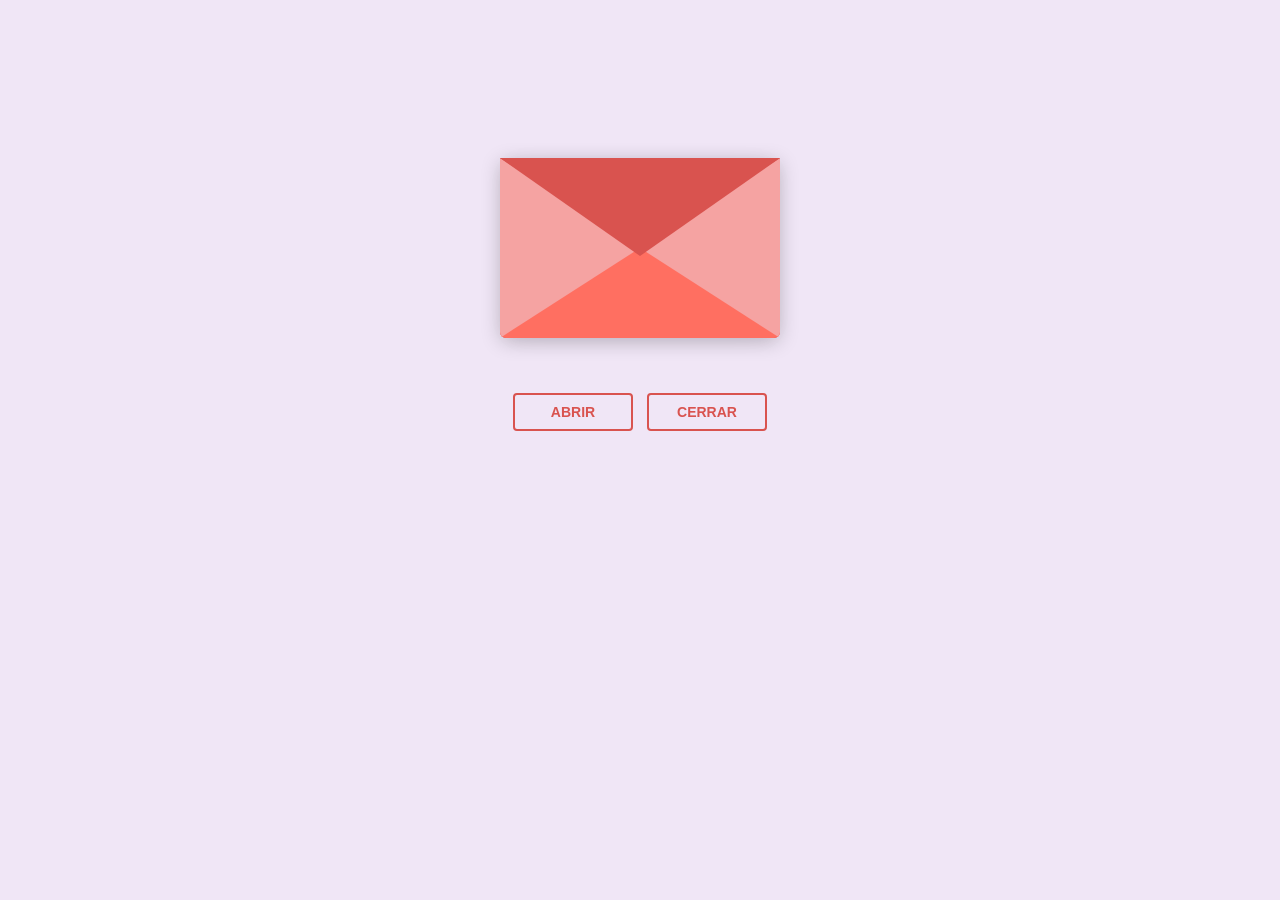
==== index.html @ 2e5996b8 "Rename love letter 2.html to index.html Cambio de Nombre" ====
<!DOCTYPE html>
<html lang="es">
  <head>
    <meta charset="UTF-8" />
    <title>Love letter for crush</title>
    <link
      rel="preconnect"
      href="https://fonts.googleapis.com"
    />
    <link
      rel="preconnect"
      href="https://fonts.gstatic.com"
      crossorigin
    />
    <link
      href="https://fonts.googleapis.com/css2?family=Dancing+Script:wght@400..700&display=swap"
      rel="stylesheet"
    />
    <link
      rel="stylesheet"
      href="love letter 2.css"
    />
  </head>
  <body>
    <!-- tiktok meowish -->
    <div class="envlope-wrapper">
      <div
        id="envelope"
        class="close"
      >
        <div class="front flap"></div>
        <div class="front pocket"></div>
        <div class="letter">
          <div class="words line1">Para: Deismy</div>
          <div class="words line2">Hola linda, eres tan hermosa</div>
          <div class="words line3">que cada vez que te veo</div>
          <div class="words line4">mi mundo se detiene.</div>
        </div>
        <div class="hearts">
          <div class="heart a1"></div>
          <div class="heart a2"></div>
          <div class="heart a3"></div>
        </div>
      </div>
    </div>
    <div class="reset">
      <button id="open">Abrir</button>
      <button id="reset">Cerrar</button>
    </div>

    <script src="https://cdnjs.cloudflare.com/ajax/libs/jquery/3.5.1/jquery.min.js"></script>
    <script src="love letter 2.js"></script>
  </body>
</html>
---- love letter 2.css ----
#envelope {
  position: relative;
  width: 280px;
  height: 180px;
  border-bottom-left-radius: 6px;
  border-bottom-right-radius: 6px;
  margin-left: auto;
  margin-right: auto;
  top: 150px;
  background-color: #d9534f; /* Warm romantic red */
  box-shadow: 0 4px 20px rgba(0, 0, 0, 0.2);
}

.front {
  position: absolute;
  width: 0;
  height: 0;
  z-index: 3;
}

.flap {
  border-left: 140px solid transparent;
  border-right: 140px solid transparent;
  border-bottom: 82px solid transparent;
  /* a little smaller */
  border-top: 98px solid #d9534f; /* Same romantic red */
  /* a little larger */
  transform-origin: top;
  pointer-events: none;
}

.pocket {
  border-left: 140px solid #f5a3a2; /* Soft pinkish red for the pocket */
  border-right: 140px solid #f5a3a2;
  border-bottom: 90px solid #ff6f61; /* Lighter romantic red */
  border-top: 90px solid transparent;
  border-bottom-left-radius: 6px;
  border-bottom-right-radius: 6px;
}

.letter {
  position: relative;
  background-color: #fff;
  width: 90%;
  margin-left: auto;
  margin-right: auto;
  height: 90%;
  top: 5%;
  border-radius: 6px;
  box-shadow: 0 2px 26px rgba(0, 0, 0, 0.12);
  font-family: 'Dancing Script', cursive;
}

.letter:after {
  content: '';
  position: absolute;
  top: 0;
  bottom: 0;
  left: 0;
  right: 0;
}

.words {
  position: absolute;
  left: 10%;
  width: 80%;
  height: 14%;
  background-color: #ffe6e6; /* Light romantic tone */
}

.words.line1 {
  top: 10%;
  font-size: 0.5rem;
  width: 22%;
  height: 7%;
  font-size: 0.7rem;
}

.words.line2 {
  top: 30%;
  text-align: center;
  font-size: 1.1rem;
}

.words.line3 {
  top: 50%;
  font-size: 1.1rem;
  text-align: center;
}

.words.line4 {
  top: 70%;
  font-size: 1.1rem;
  text-align: center;
}

.open .flap {
  transform: rotateX(180deg);
  transition: transform 0.4s ease, z-index 0.6s;
  z-index: 1;
}

.close .flap {
  transform: rotateX(0deg);
  transition: transform 0.4s 0.6s ease, z-index 1s;
  z-index: 5;
}

.close .letter {
  transform: translateY(0px);
  transition: transform 0.4s ease, z-index 1s;
  z-index: 1;
}

.open .letter {
  transform: translateY(-100px);
  transition: transform 0.4s 0.6s ease, z-index 0.6s;
  z-index: 2;
}

.hearts {
  position: absolute;
  top: 90px;
  left: 0;
  right: 0;
  z-index: 2;
}

.heart {
  position: absolute;
  bottom: 0;
  right: 10%;
  pointer-events: none;
}

.heart:before,
.heart:after {
  position: absolute;
  content: '';
  left: 50px;
  top: 0;
  width: 50px;
  height: 80px;
  background: #e60073; /* Deep romantic pink */
  border-radius: 50px 50px 0 0;
  transform: rotate(-45deg);
  transform-origin: 0 100%;
  pointer-events: none;
}

.heart:after {
  left: 0;
  transform: rotate(45deg);
  transform-origin: 100% 100%;
}

.close .heart {
  opacity: 0;
  -webkit-animation: none;
  animation: none;
}

.a1 {
  left: 20%;
  transform: scale(0.6);
  opacity: 1;
  -webkit-animation: slideUp 4s linear 1, sideSway 2s ease-in-out 4 alternate;
  -moz-animation: slideUp 4s linear 1, sideSway 2s ease-in-out 4 alternate;
  -webkit-animation-fill-mode: forwards;
  animation-fill-mode: forwards;
  -webkit-animation-delay: 0.7s;
  animation-delay: 0.7s;
}

.a2 {
  left: 55%;
  transform: scale(1);
  opacity: 1;
  -webkit-animation: slideUp 5s linear 1, sideSway 4s ease-in-out 2 alternate;
  -moz-animation: slideUp 5s linear 1, sideSway 4s ease-in-out 2 alternate;
  -webkit-animation-fill-mode: forwards;
  animation-fill-mode: forwards;
  -webkit-animation-delay: 0.7s;
  animation-delay: 0.7s;
}

.a3 {
  left: 10%;
  transform: scale(0.8);
  opacity: 1;
  -webkit-animation: slideUp 7s linear 1, sideSway 2s ease-in-out 6 alternate;
  -moz-animation: slideUp 7s linear 1, sideSway 2s ease-in-out 6 alternate;
  -webkit-animation-fill-mode: forwards;
  animation-fill-mode: forwards;
  -webkit-animation-delay: 0.7s;
  animation-delay: 0.7s;
}

@-webkit-keyframes slideUp {
  0% {
    top: 0;
  }
  100% {
    top: -600px;
  }
}
@keyframes slideUp {
  0% {
    top: 0;
  }
  100% {
    top: -600px;
  }
}
@-webkit-keyframes sideSway {
  0% {
    margin-left: 0px;
  }
  100% {
    margin-left: 50px;
  }
}
@keyframes sideSway {
  0% {
    margin-left: 0px;
  }
  100% {
    margin-left: 50px;
  }
}
body {
  background-color: #f0e6f6; /* Soft lavender for a romantic, dreamy feel */
}

.envlope-wrapper {
  height: 380px;
}

.reset {
  text-align: center;
}

.reset button {
  font-weight: 800;
  font-style: normal;
  transition: all 0.1s linear;
  -webkit-appearance: none;
  background-color: transparent;
  border: solid 2px #d9534f;
  border-radius: 4px;
  color: #d9534f;
  display: inline-block;
  font-size: 14px;
  text-transform: uppercase;
  margin: 5px;
  padding: 10px;
  line-height: 1em;
  text-decoration: none;
  min-width: 120px;
  cursor: pointer;
}

.reset button:hover {
  background-color: #d9534f;
  color: #fff;
}
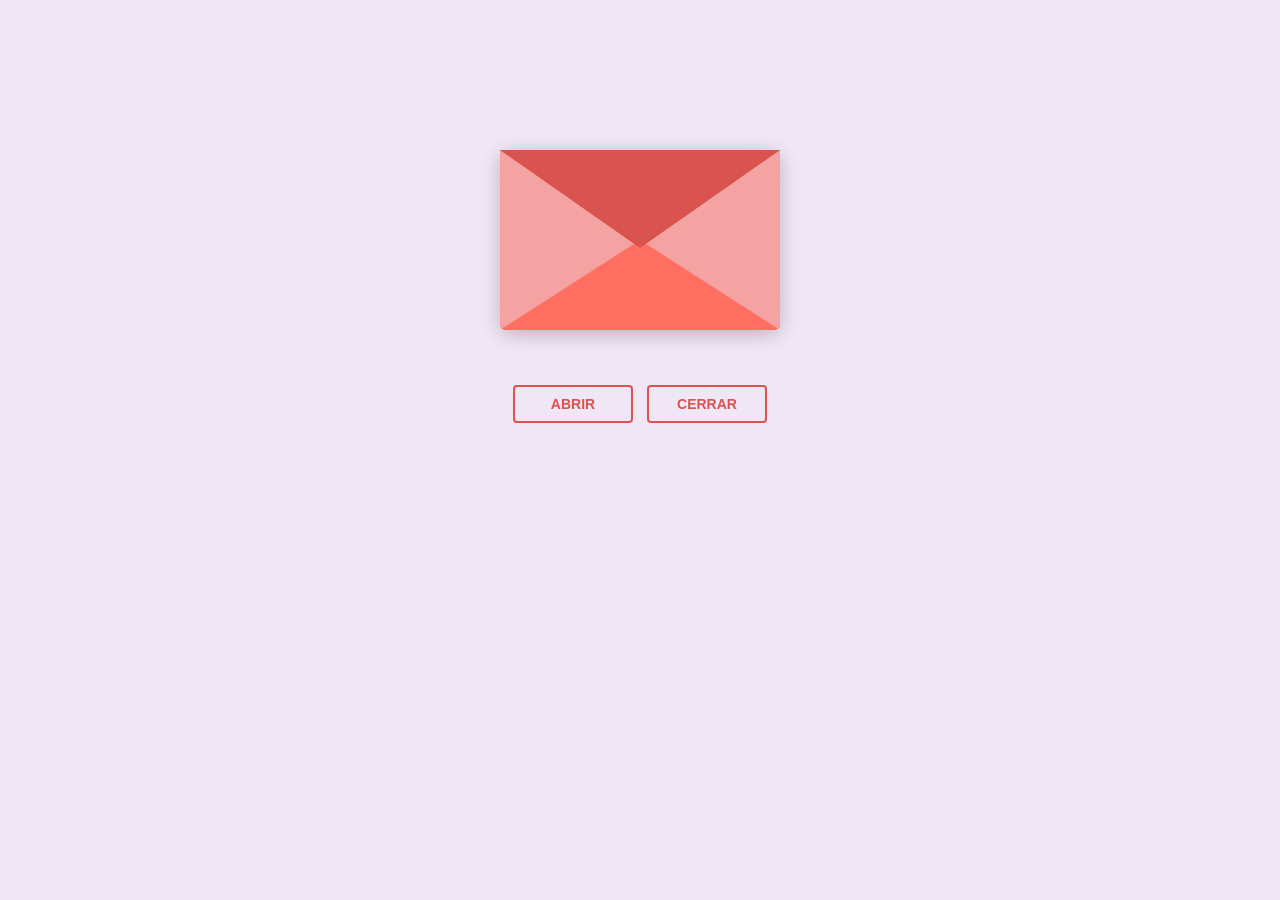
==== commit dc5062b9: "tercer-commit" ====
--- a/index.html
+++ b/index.html
@@ -2,7 +2,12 @@
 <html lang="es">
   <head>
     <meta charset="UTF-8" />
-    <title>Love letter for crush</title>
+    <title>To Deismy Love</title>
+    <meta
+      name="viewport"
+      content="width=device-width, initial-scale=1"
+    />
+
     <link
       rel="preconnect"
       href="https://fonts.googleapis.com"
--- a/love letter 2.css
+++ b/love letter 2.css
@@ -1,3 +1,13 @@
+body {
+  margin: 0;
+  padding: 0;
+}
+
+.envlope-wrapper {
+  width: 100%;
+  height: 100%;
+}
+
 #envelope {
   position: relative;
   width: 280px;
@@ -264,3 +274,6 @@
   background-color: #d9534f;
   color: #fff;
 }
+
+@media (max-width: 740px) {
+}
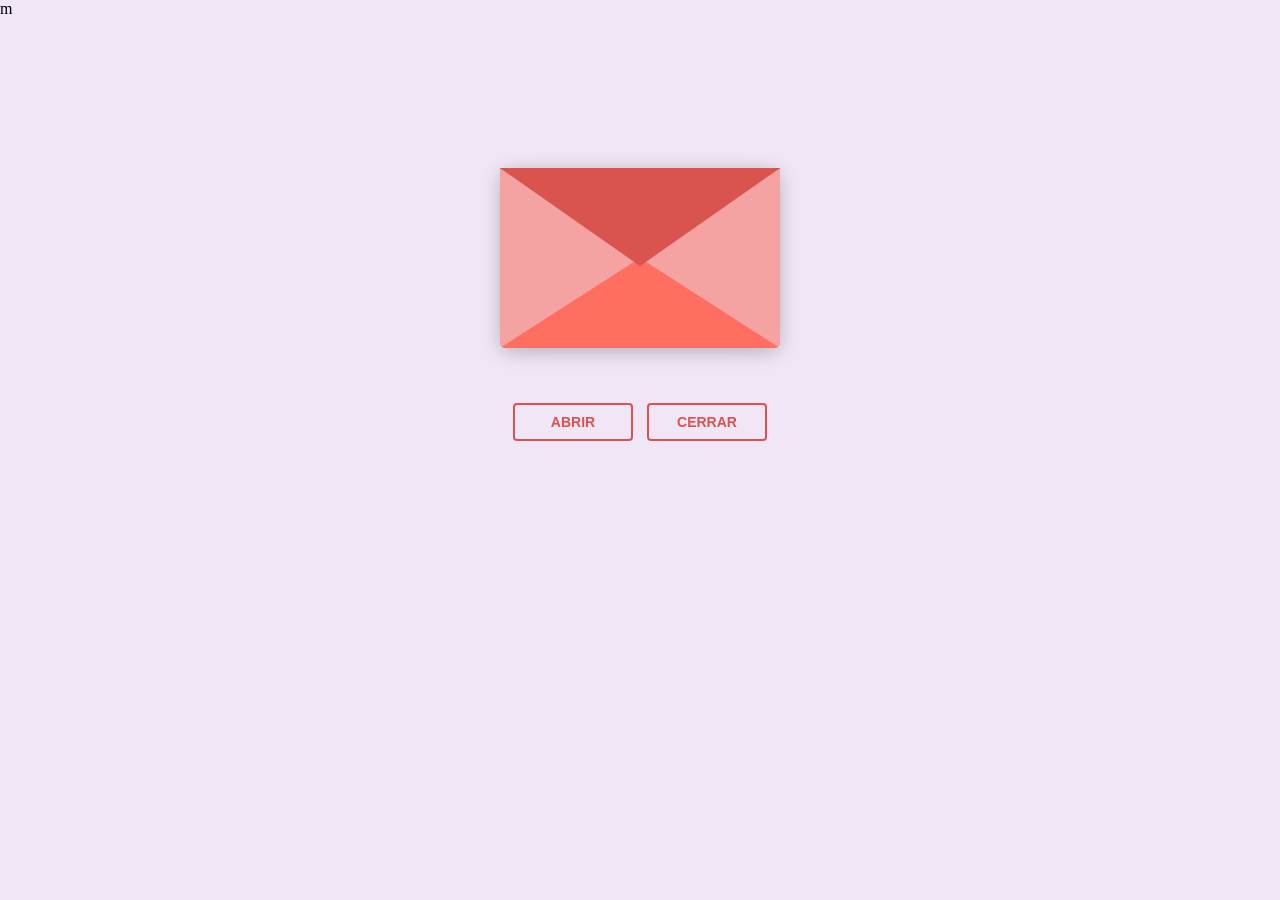
==== commit 7a32a7ed: "Update index.html cambio1" ====
--- a/index.html
+++ b/index.html
@@ -1,8 +1,8 @@
-<!DOCTYPE html>
+m<!DOCTYPE html>
 <html lang="es">
   <head>
     <meta charset="UTF-8" />
-    <title>To Deismy Love</title>
+    <title>To Deismy of Isaac</title>
     <meta
       name="viewport"
       content="width=device-width, initial-scale=1"
@@ -37,9 +37,9 @@
         <div class="front pocket"></div>
         <div class="letter">
           <div class="words line1">Para: Deismy</div>
-          <div class="words line2">Hola linda, eres tan hermosa</div>
-          <div class="words line3">que cada vez que te veo</div>
-          <div class="words line4">mi mundo se detiene.</div>
+          <div class="words line2">Hola linda, Feliz San Valentín.</div>
+          <div class="words line3">Que tu día esté lleno de sonrisas,</div>
+          <div class="words line4">amor y bendición.</div>
         </div>
         <div class="hearts">
           <div class="heart a1"></div>
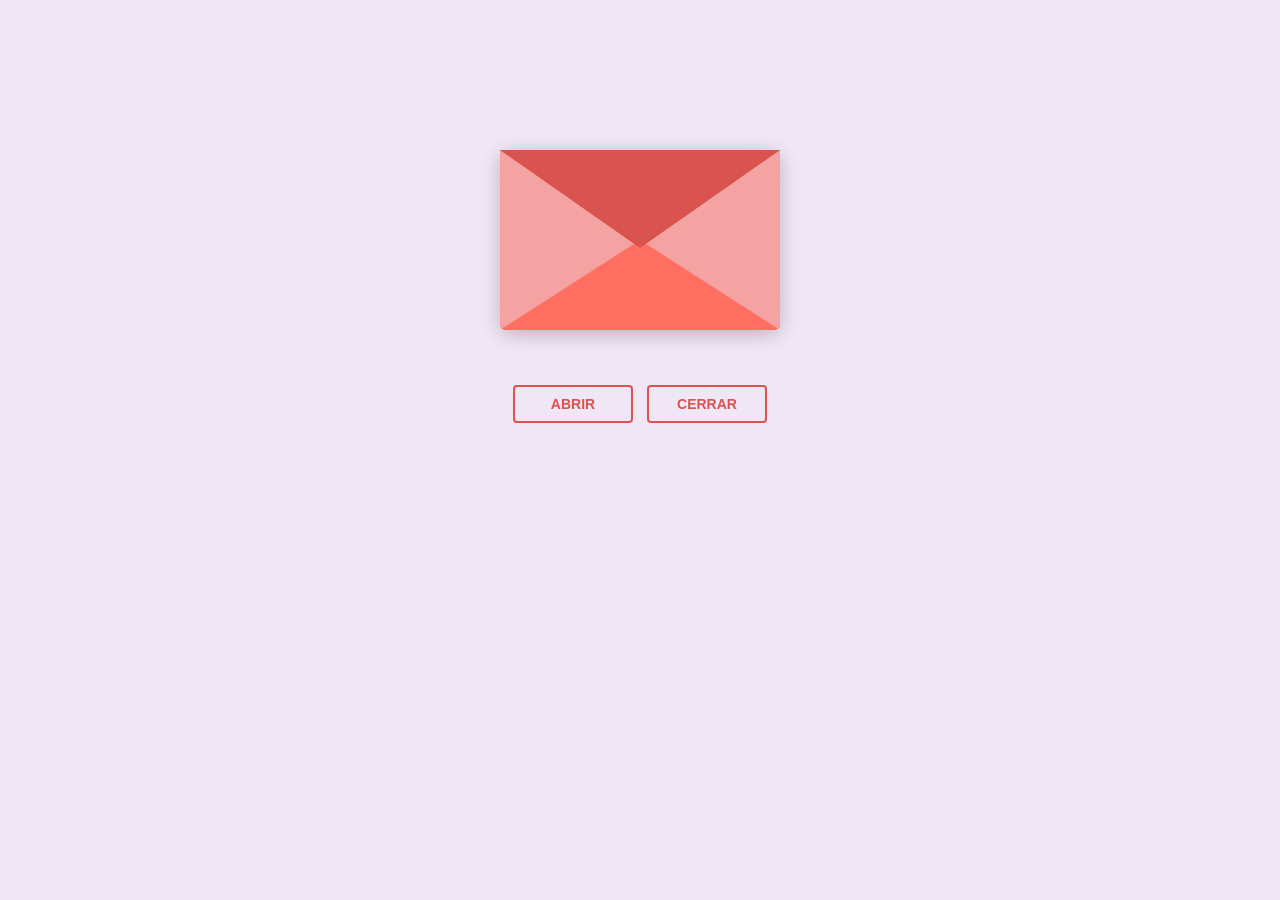
==== commit 79fcc06e: "Update index.html" ====
--- a/index.html
+++ b/index.html
@@ -1,4 +1,4 @@
-m<!DOCTYPE html>
+<!DOCTYPE html>
 <html lang="es">
   <head>
     <meta charset="UTF-8" />
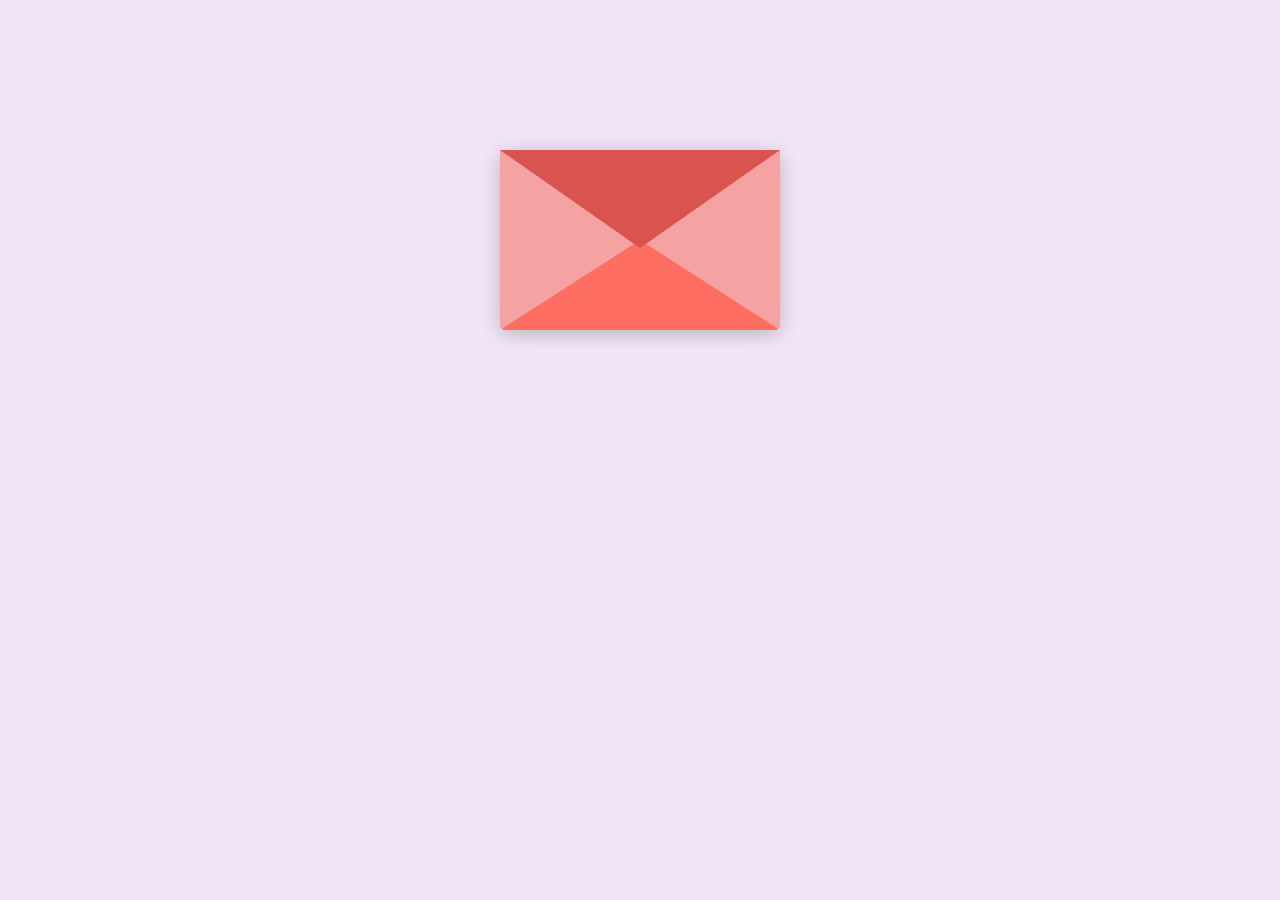
==== commit cfe6ba8d: "Update index.html ultimo commit" ====
--- a/index.html
+++ b/index.html
@@ -37,9 +37,9 @@
         <div class="front pocket"></div>
         <div class="letter">
           <div class="words line1">Para: Deismy</div>
-          <div class="words line2">Hola linda, Feliz San Valentín.</div>
-          <div class="words line3">Que tu día esté lleno de sonrisas,</div>
-          <div class="words line4">amor y bendición.</div>
+          <div class="words line2">Hola linda, eres tan hermosa/div>
+          <div class="words line3">que cada vez que te veo</div>
+          <div class="words line4">mi mundo se detiene.</div>
         </div>
         <div class="hearts">
           <div class="heart a1"></div>
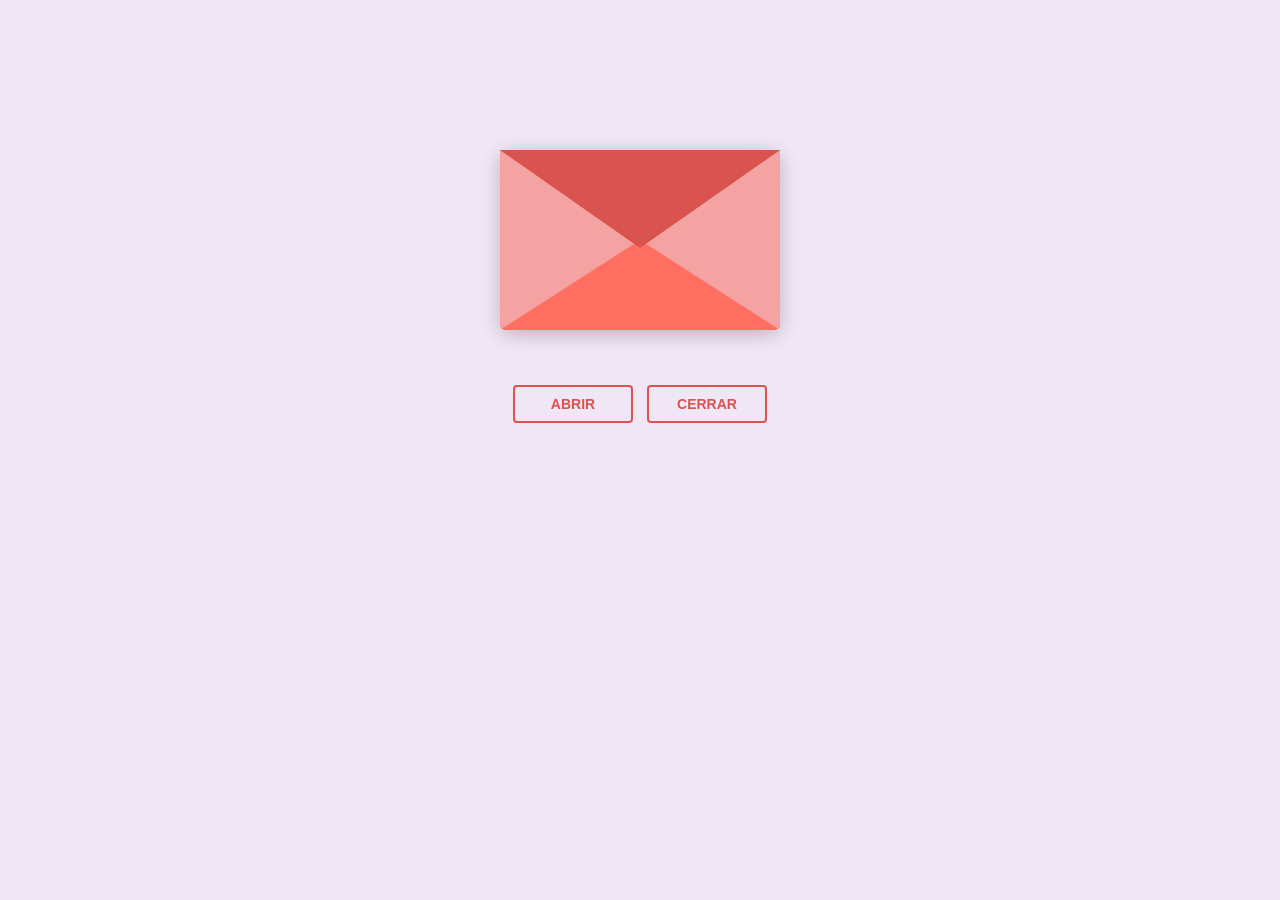
==== commit 9d07100c: "Update index.html ahora si" ====
--- a/index.html
+++ b/index.html
@@ -37,7 +37,7 @@
         <div class="front pocket"></div>
         <div class="letter">
           <div class="words line1">Para: Deismy</div>
-          <div class="words line2">Hola linda, eres tan hermosa/div>
+          <div class="words line2">Hola linda, eres tan hermosa</div>
           <div class="words line3">que cada vez que te veo</div>
           <div class="words line4">mi mundo se detiene.</div>
         </div>
